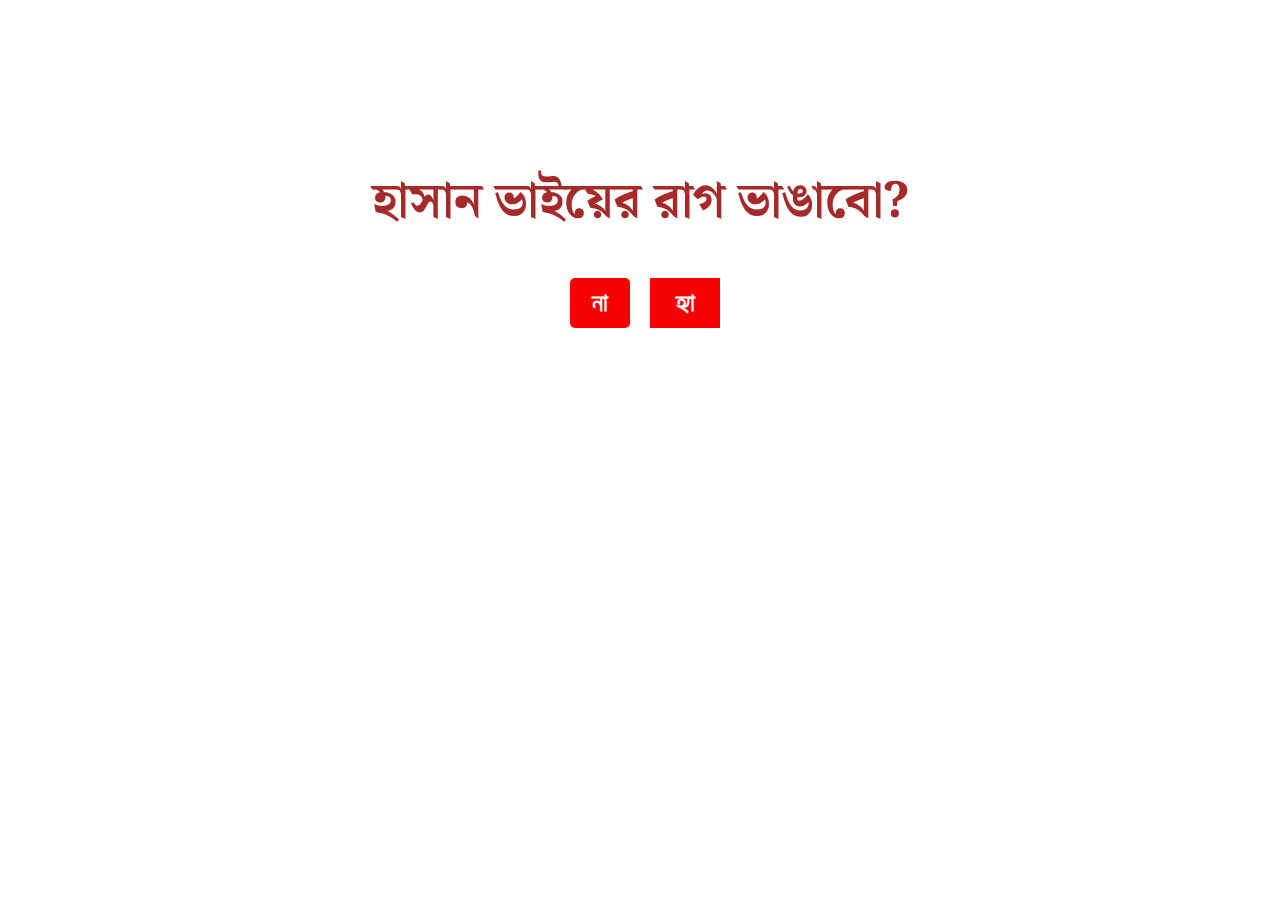
==== index.html @ 0eaf5080 "first commit" ====
<!DOCTYPE html>
<html lang="en">

<head>
    <meta charset="UTF-8">
    <meta name="viewport" content="width=device-width, initial-scale=1.0">
    <title>Nushu </title>
    <link rel="stylesheet" href="style.css">
    <link rel="preconnect" href="https://fonts.googleapis.com">
    <link rel="preconnect" href="https://fonts.gstatic.com" crossorigin>
    <link href="https://fonts.googleapis.com/css2?family=Noto+Serif+Bengali:wght@400;600&display=swap" rel="stylesheet">

</head>

<body class="top">
    <div class="app">
        <h1>হাসান ভাইয়ের রাগ ভাঙাবো?</h1>

        <div class="buttonGroup">
            <button class="button--yes"><a target="_blank" href="Yes.html">হ্যা</a></button>
            <button class="button--no">
                না</button>


        </div>
    </div>

    <script src="./app.js"></script>
</body>

</html>
---- style.css ----
body {
    font-family: 'Noto Serif Bengali', serif;
}

.top {
    display: flex;
    justify-content: center;
    align-items: center;
    display: flex;
    justify-content: center;
    align-items: center;
    margin-top: 10%;
}

h1 {
    color: brown;
    font-size: 50px;
    display: block;
    position: absolute;
}

.h-2 {
    color: brown;
    font-size: 50px;
    width: 100%;
    display: flex;
    justify-content: center;
    align-items: center;
    margin-top: 20%;
    transition: all duration;
}

.app {
    width: 100%;
    height: 100%;
    display: flex;
    justify-content: center;
}

.buttonGroup {
    margin-top: 150px;
}

button {
    position: absolute;
    display: flex;
    cursor: pointer;
    margin: 0 10px;
    padding: 10px 30px;
    background: #f70202;
    border: none;
}

.button--no {
    right: 50%;
    width: 10px;
    text-align: center;
    color: white;
    font-size: 25px;
    border-radius: 5px;
    font-weight: 800;
    display: flex;
    justify-content: center;
    align-items: center;
}

.button--yes a {
    text-decoration: none;
    width: 10px;
    text-align: center;
    color: white;
    font-size: 25px;
    border-radius: 5px;
    font-weight: 800;
    display: flex;
    justify-content: center;
    align-items: center;

}

@media screen and (max-width:576px) {
    h1 {
        font-size: 30px;
        font-weight: 600;
        padding: 6px 10px;
    }

    .h-2 {
        font-size: 30px;
        font-weight: 600;
        padding: 6px 10px;
        margin-left: 20px;
    }
}
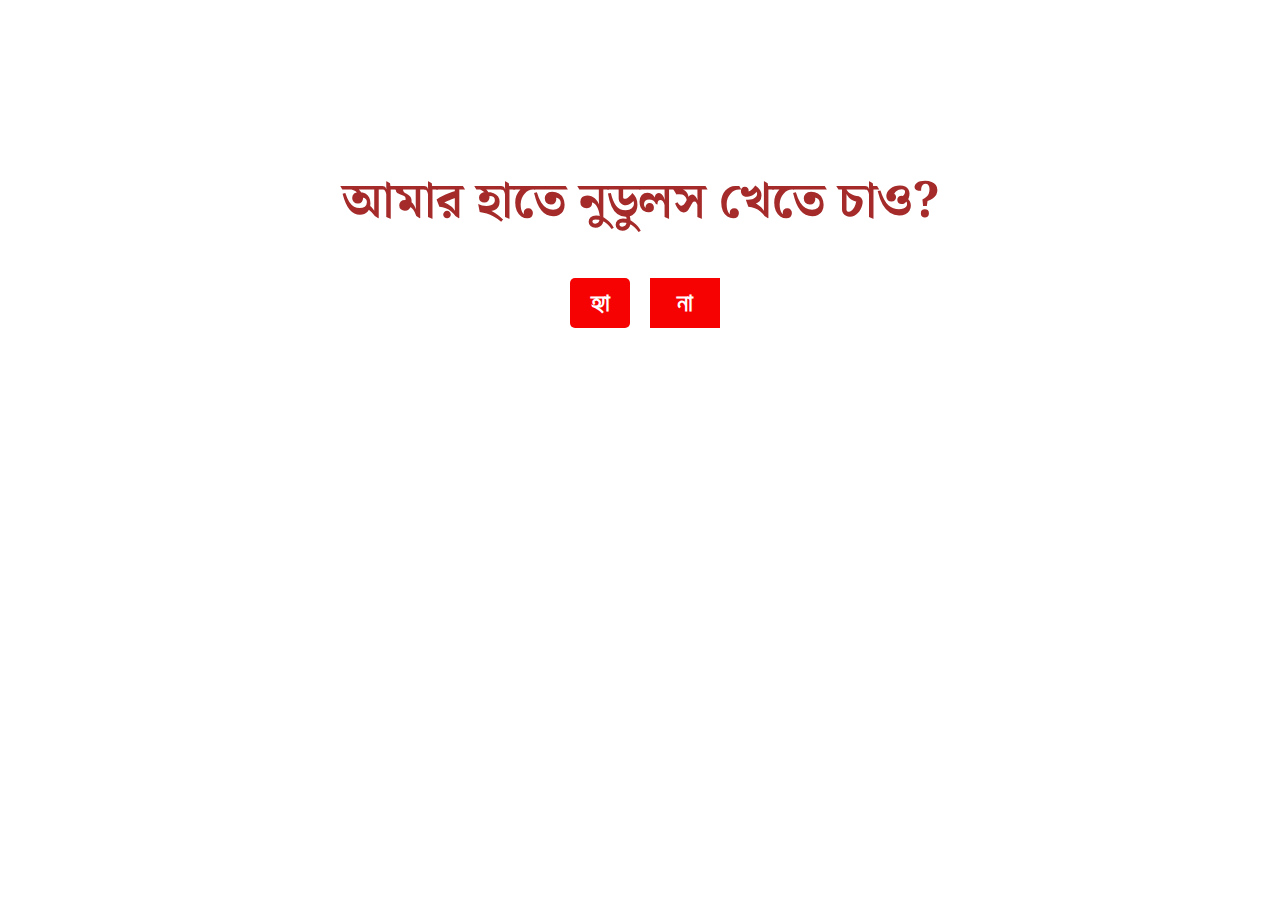
==== commit 1dedc06b: "first commit" ====
--- a/index.html
+++ b/index.html
@@ -5,6 +5,7 @@
     <meta charset="UTF-8">
     <meta name="viewport" content="width=device-width, initial-scale=1.0">
     <title>Nushu </title>
+    <link rel="shortcut icon" href="pic.jpg" type="image/x-icon">
     <link rel="stylesheet" href="style.css">
     <link rel="preconnect" href="https://fonts.googleapis.com">
     <link rel="preconnect" href="https://fonts.gstatic.com" crossorigin>
@@ -14,12 +15,12 @@
 
 <body class="top">
     <div class="app">
-        <h1>হাসান ভাইয়ের রাগ ভাঙাবো?</h1>
+        <h1>আমার হাতে নুডুলস খেতে চাও?</h1>
 
         <div class="buttonGroup">
-            <button class="button--yes"><a target="_blank" href="Yes.html">হ্যা</a></button>
+            <button class="button--yes"><a target="_blank" href="Yes.html">না</a></button>
             <button class="button--no">
-                না</button>
+                হ্যা</button>
 
 
         </div>
--- a/style.css
+++ b/style.css
@@ -26,9 +26,17 @@
     display: flex;
     justify-content: center;
     align-items: center;
-    margin-top: 20%;
+    margin-top: 10%;
     transition: all duration;
 }
+
+.h-3 {
+    margin-left: 25%;
+    display: flex;
+    align-items: center;
+    justify-items: center;
+}
+
 
 .app {
     width: 100%;
@@ -78,6 +86,38 @@
 
 }
 
+.box {
+    border-radius: 8px;
+    position: absolute;
+    top: 50%;
+    left: 50%;
+    transform: translate(-50%, -50%);
+}
+
+.box a {
+    text-decoration: none;
+
+    text-align: center;
+    color: white;
+    font-size: 25px;
+
+    font-weight: 700;
+
+
+}
+
+.video {
+    width: 400px;
+    height: 200px;
+    position: absolute;
+    top: 25%;
+    left: 50%;
+    transform: translate(-50%, -25%);
+
+}
+
+
+
 @media screen and (max-width:576px) {
     h1 {
         font-size: 30px;
@@ -89,6 +129,28 @@
         font-size: 30px;
         font-weight: 600;
         padding: 6px 10px;
-        margin-left: 20px;
+        width: 90%;
+        margin: 0 auto;
+
     }
-}+
+    .box a {
+        width: 100px;
+        font-size: 16px;
+    }
+
+    .h-3 {
+        margin-left: 10px;
+        display: flex;
+        align-items: center;
+        justify-items: center;
+    }
+
+    .box {
+        border-radius: 8px;
+        position: absolute;
+
+    }
+}
+
+@media screen and (min-width:576px) and (max-width:1250px) {}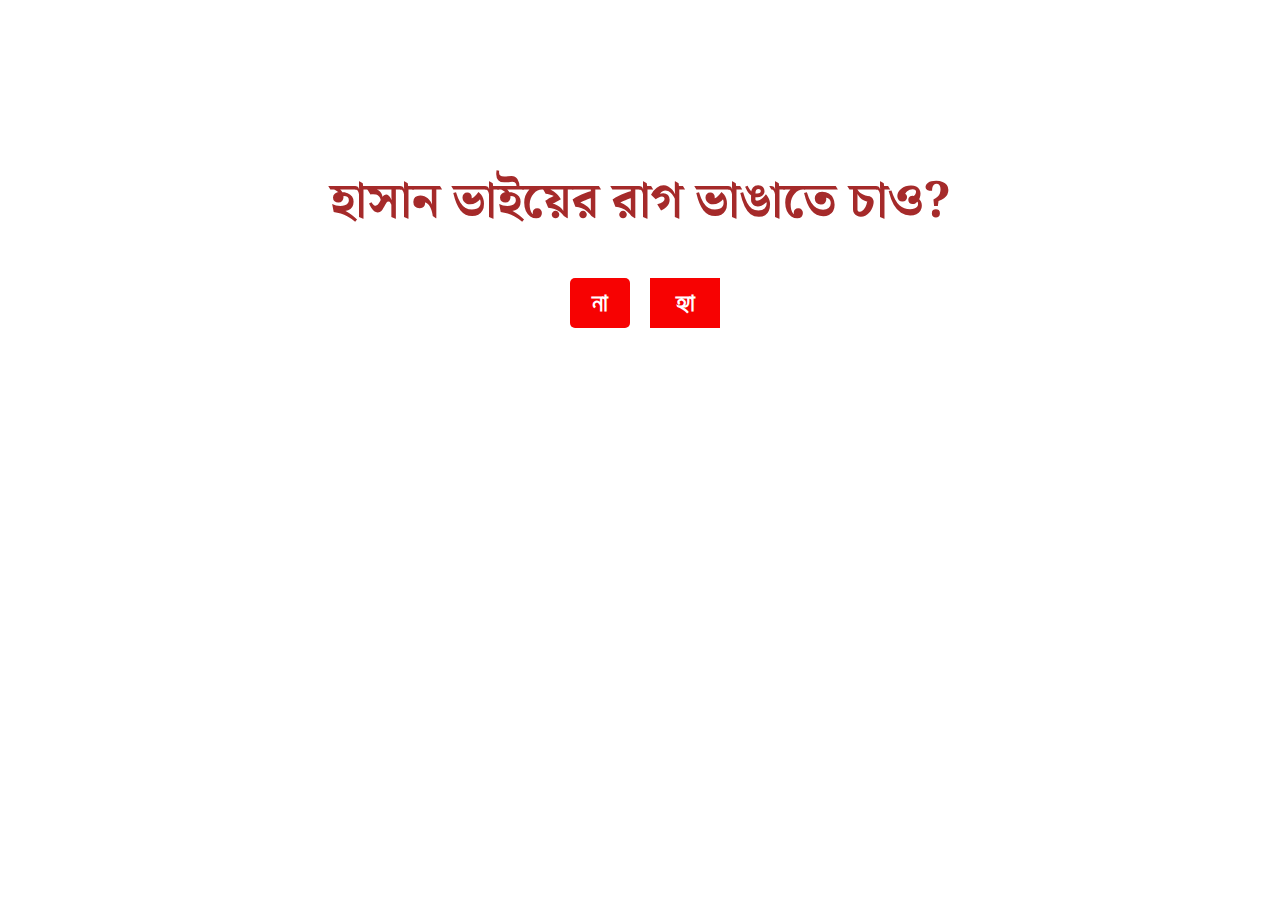
==== commit a42520f7: "at last" ====
--- a/index.html
+++ b/index.html
@@ -15,12 +15,12 @@
 
 <body class="top">
     <div class="app">
-        <h1>আমার হাতে নুডুলস খেতে চাও?</h1>
+        <h1>হাসান ভাইয়ের রাগ ভাঙাতে চাও?</h1>
 
         <div class="buttonGroup">
-            <button class="button--yes"><a target="_blank" href="Yes.html">না</a></button>
+            <button class="button--yes"><a target="_blank" href="Yes.html">হ্যা</a></button>
             <button class="button--no">
-                হ্যা</button>
+                না</button>
 
 
         </div>
